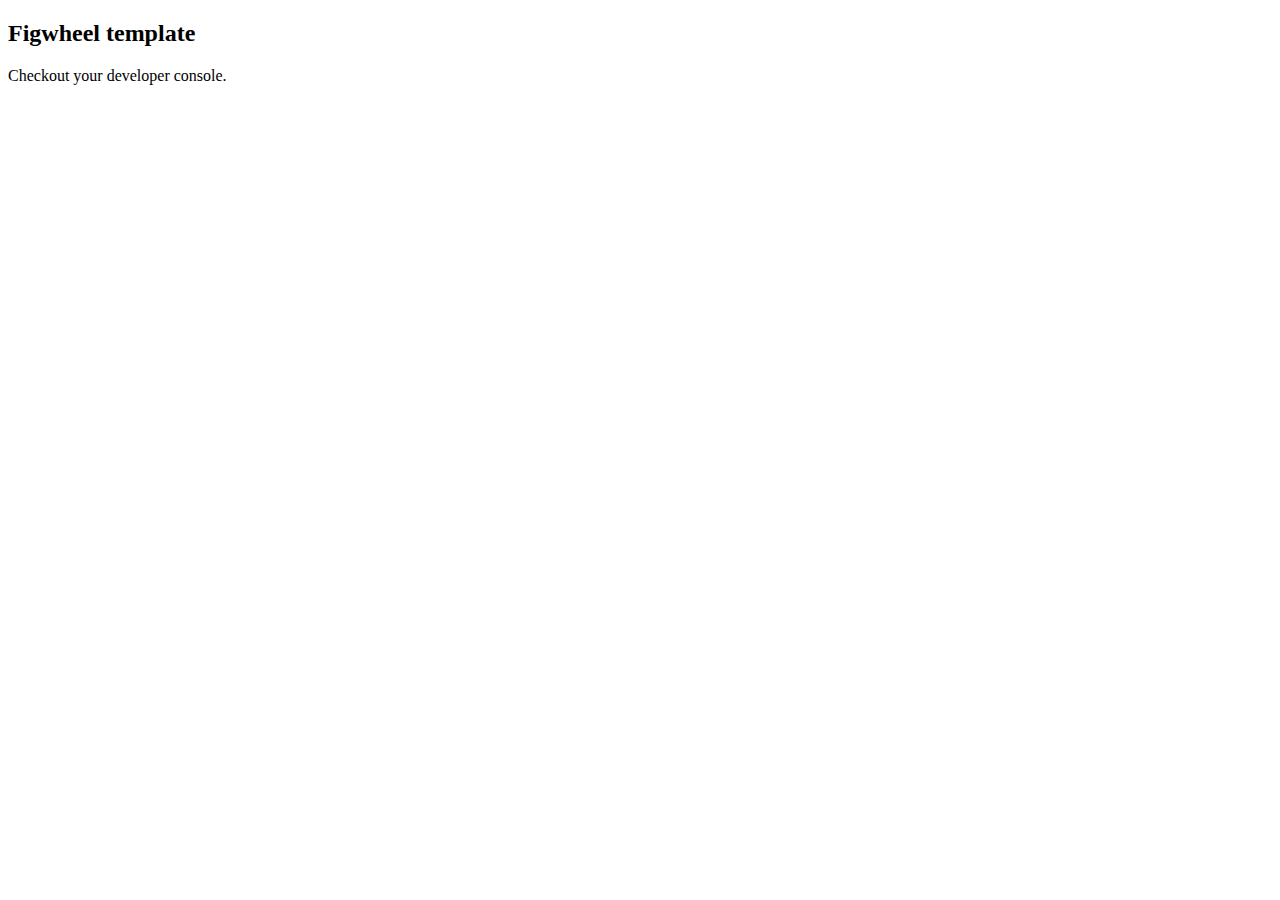
==== figwheel-project/resources/public/index.html @ 9d11a7b9 "clojurescript figwheel" ====
<!DOCTYPE html>
<html>
  <head>
    <meta charset="UTF-8">
    <meta name="viewport" content="width=device-width, initial-scale=1">
    <link href="css/style.css" rel="stylesheet" type="text/css">
    <link rel="icon" href="https://clojurescript.org/images/cljs-logo-icon-32.png">
  </head>
  <body>
    <div id="app">
      <h2>Figwheel template</h2>
      <p>Checkout your developer console.</p>
    </div>
    <script src="js/compiled/figwheel_project.js" type="text/javascript"></script>
  </body>
</html>
---- figwheel-project/resources/public/css/style.css ----
/* some style */
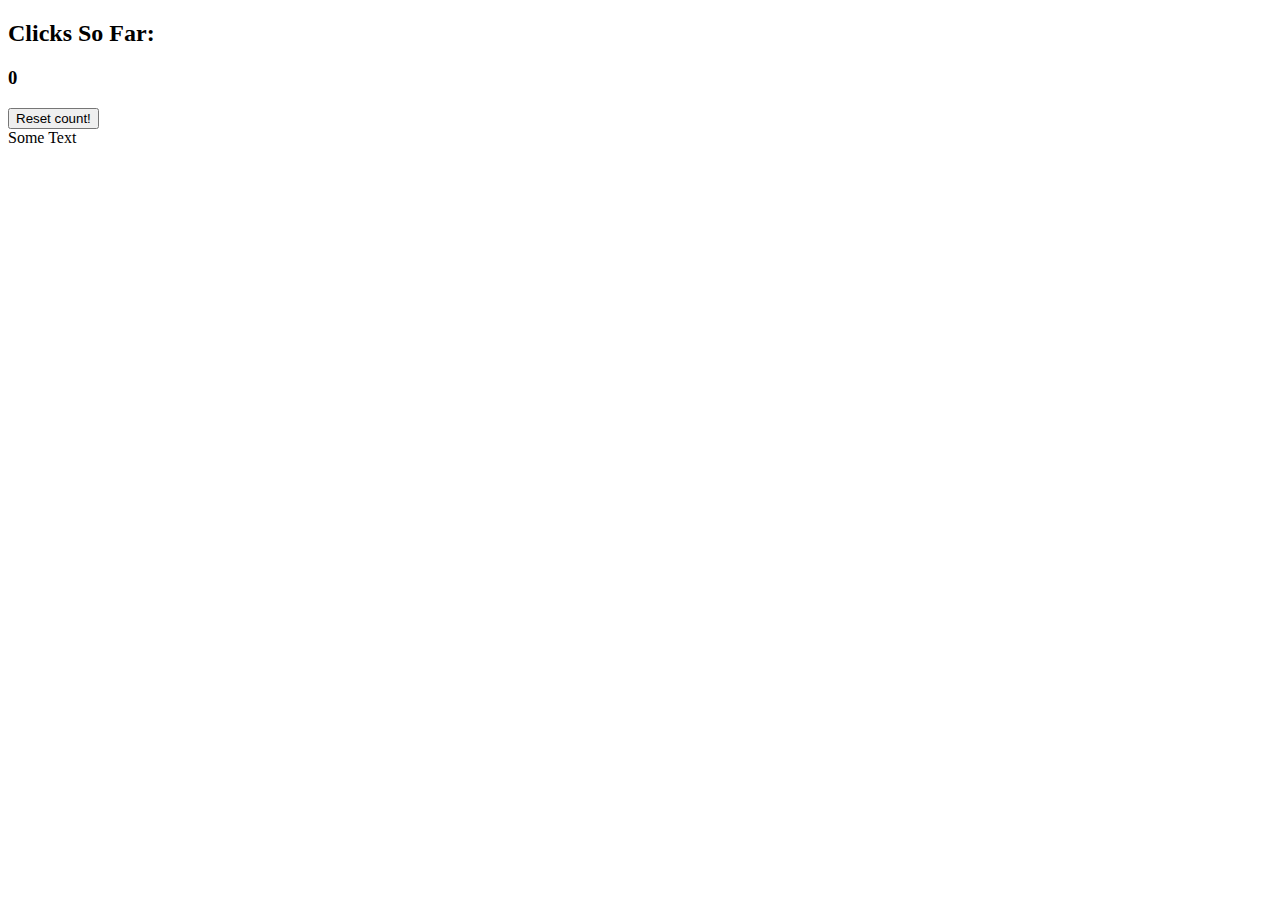
==== commit fd1f5e5a: "events in dom" ====
--- a/figwheel-project/resources/public/index.html
+++ b/figwheel-project/resources/public/index.html
@@ -1,16 +1,29 @@
-<!DOCTYPE html>
+ <!DOCTYPE html>
 <html>
   <head>
     <meta charset="UTF-8">
     <meta name="viewport" content="width=device-width, initial-scale=1">
     <link href="css/style.css" rel="stylesheet" type="text/css">
     <link rel="icon" href="https://clojurescript.org/images/cljs-logo-icon-32.png">
+    <script src=
+"https://ajax.googleapis.com/ajax/libs/jquery/1.11.3/jquery.min.js"></script>
   </head>
   <body>
     <div id="app">
-      <h2>Figwheel template</h2>
+      <!-- <h2>Figwheel template</h2> 
       <p>Checkout your developer console.</p>
     </div>
     <script src="js/compiled/figwheel_project.js" type="text/javascript"></script>
   </body>
-</html>
+</html> -->
+<!-- <html> -->
+<!-- <body> -->
+<h2>Clicks So Far:</h2>
+<h3 id="clicks">0</h3>
+<button id="reset-btn">Reset count!</button>
+<div id="some-div"><a>Some Text</a></div>
+<!-- <script type="text/javascript" src="main.js"></script> -->
+<script type="text/javascript" src="js/compiled/figwheel_project.js"></script>
+
+</body>
+</html>